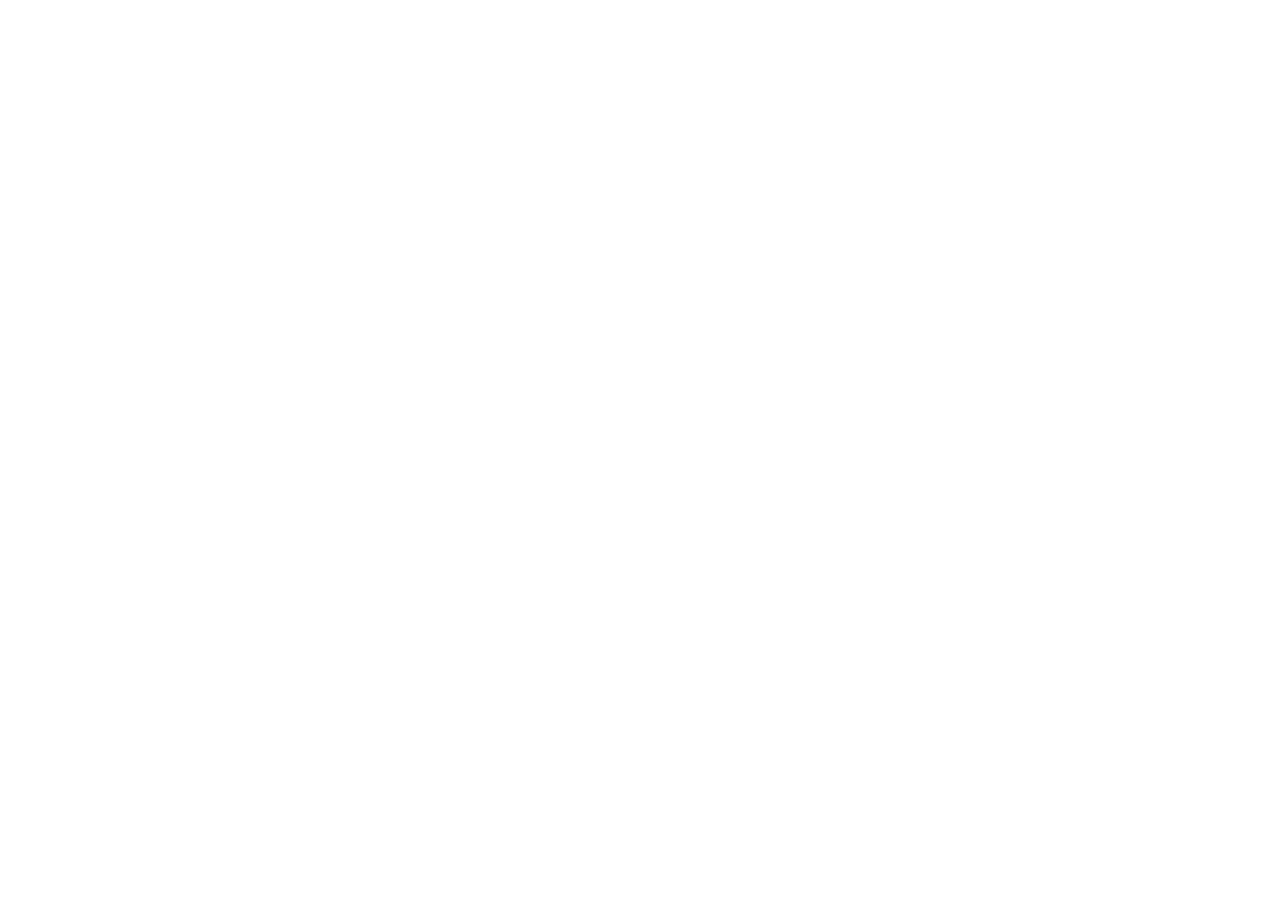
==== Mail/index.html @ 15ebf71c "Javascript esercizio mail" ====
<!DOCTYPE html>
<html lang="en" dir="ltr">
  <head>
    <meta name="viewport" content="width=device-width, initial-scale=1.0">
    <meta charset="utf-8">
    <title>Accettazione e-mail</title>
  </head>
  <body>


    <script src="js/script.js" charset="utf-8"></script>
  </body>
</html>
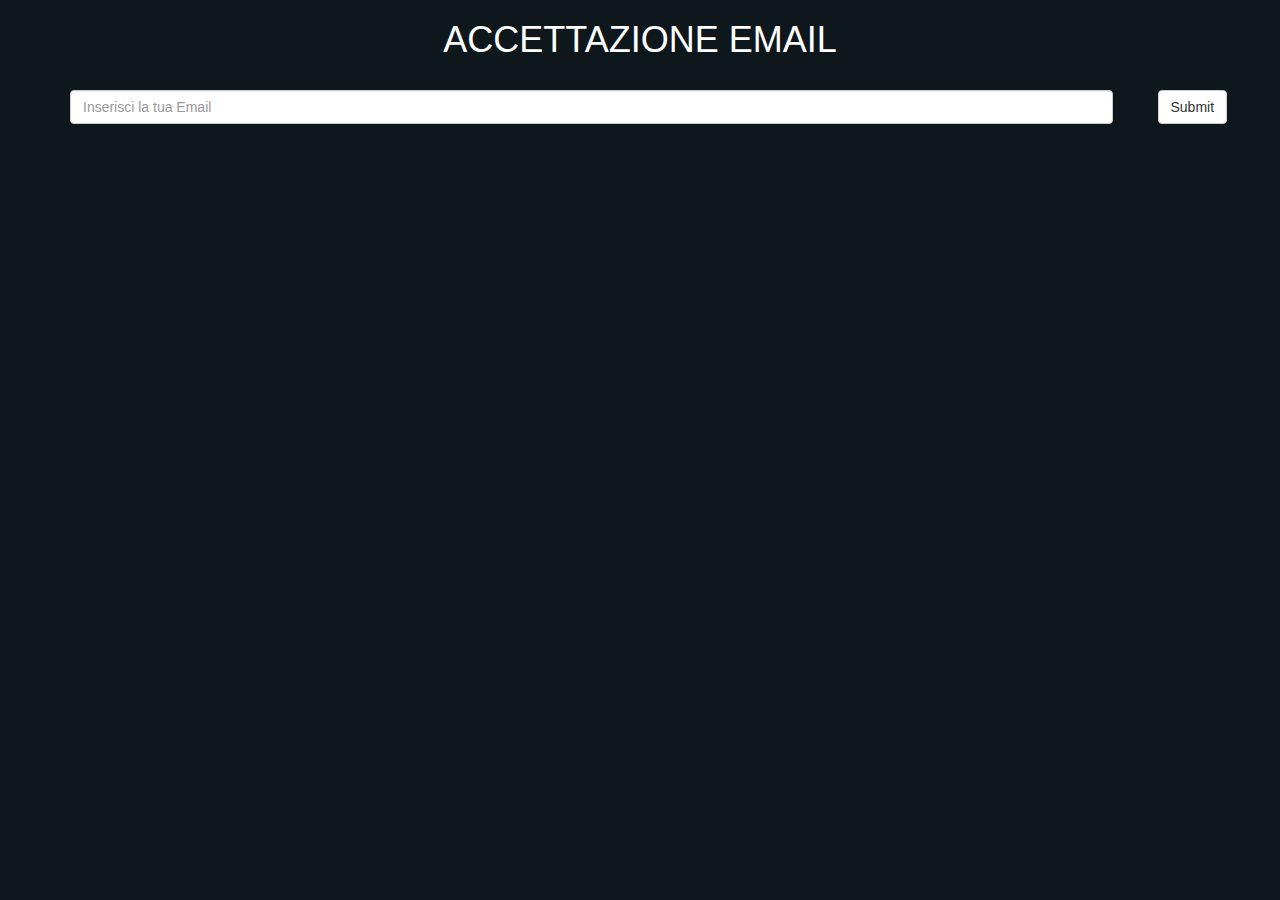
==== commit ef5b3500: "Esercizio email completo" ====
--- a/Mail/index.html
+++ b/Mail/index.html
@@ -1,12 +1,43 @@
 <!DOCTYPE html>
 <html lang="en" dir="ltr">
   <head>
+    <!-- Latest compiled and minified CSS -->
+    <link rel="stylesheet" href="https://maxcdn.bootstrapcdn.com/bootstrap/3.3.7/css/bootstrap.min.css" integrity="sha384-BVYiiSIFeK1dGmJRAkycuHAHRg32OmUcww7on3RYdg4Va+PmSTsz/K68vbdEjh4u" crossorigin="anonymous">
+
+    <link rel="stylesheet" href="css/style.css">
+
     <meta name="viewport" content="width=device-width, initial-scale=1.0">
     <meta charset="utf-8">
     <title>Accettazione e-mail</title>
   </head>
   <body>
 
+    <div class="container">
+      <div class="row">
+        <div class="col-xs-12">
+          <h1 class="text-center">ACCETTAZIONE EMAIL</h1>
+        </div>
+      </div>
+    </div>
+
+    <div class="container">
+      <div class="row">
+        <div class="col-xs-12 col-sm-11">
+          <input type="email" class="form-control" id="input" placeholder="Inserisci la tua Email">
+        </div>
+
+        <div class="col-xs-12 col-sm-1 text">
+          <button onclick="myFunction()" type="submit" class="btn btn-default margin">Submit</button>
+        </div>
+
+        <div class="col-xs-12 top text-center">
+          <p id="control"></p>
+        </div>
+      </div>
+    </div>
+
+
+
 
     <script src="js/script.js" charset="utf-8"></script>
   </body>
--- a/Mail/css/style.css
+++ b/Mail/css/style.css
@@ -0,0 +1,40 @@
+*{
+  margin: 0;
+  padding: 0;
+  box-sizing: border-box;
+}
+
+body{
+  background: #0E171C;
+}
+
+h1{
+  color: white;
+  margin-bottom: 30px;
+}
+
+.text{
+  text-align: center;
+}
+.margin{
+  margin-top: 15px;
+}
+
+.top{
+  margin-top: 30px;
+  font-size: 20px;
+  color: white;
+  font-weight: 700;
+}
+
+@media screen and (min-width: 769px) {
+
+  .text{
+    text-align: right;
+  }
+  .margin{
+    margin-top: 0;
+    margin-left: 15px;
+  }
+
+}
